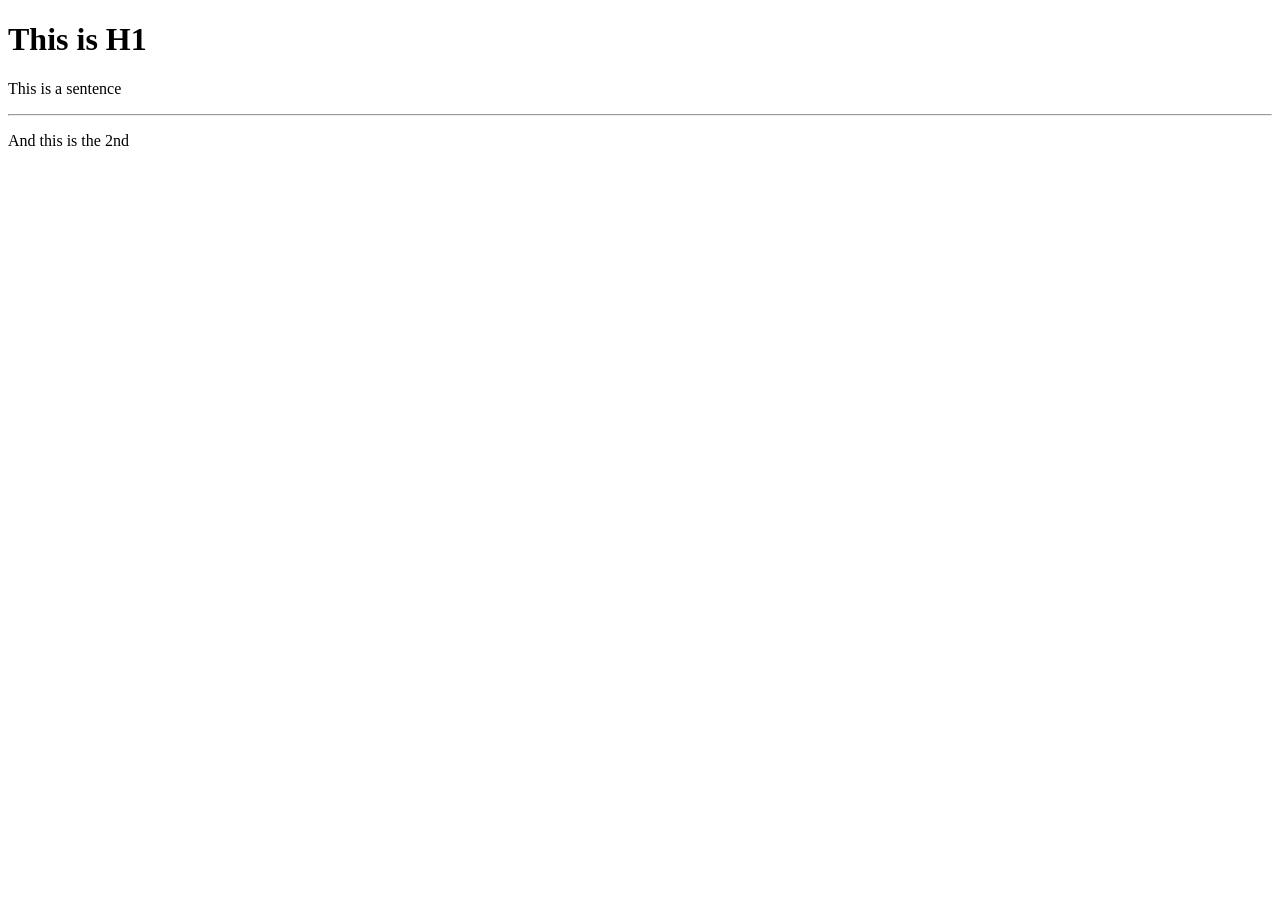
==== HTML_Base/index.html @ c9294677 "Commit of HTML basic site" ====
<!-- This is comment :) -->

<!DOCTYPE html>
<html lang="en">

    <head>  <!-- everything that wants to be pre-loaded -->

        <meta charset="UTF-8">
        <title>Home Page</title>

    </head>

    <body>
    <h1> This is H1 </h1>

    <p id="index"> This is a sentence</p>  <!-- a unique name, can be anything, cant be reused -->

        <hr>

    <p class="notdex"> And this is the 2nd</p> <!-- a class tag effects anything given the same class -->

    </body>

</html>
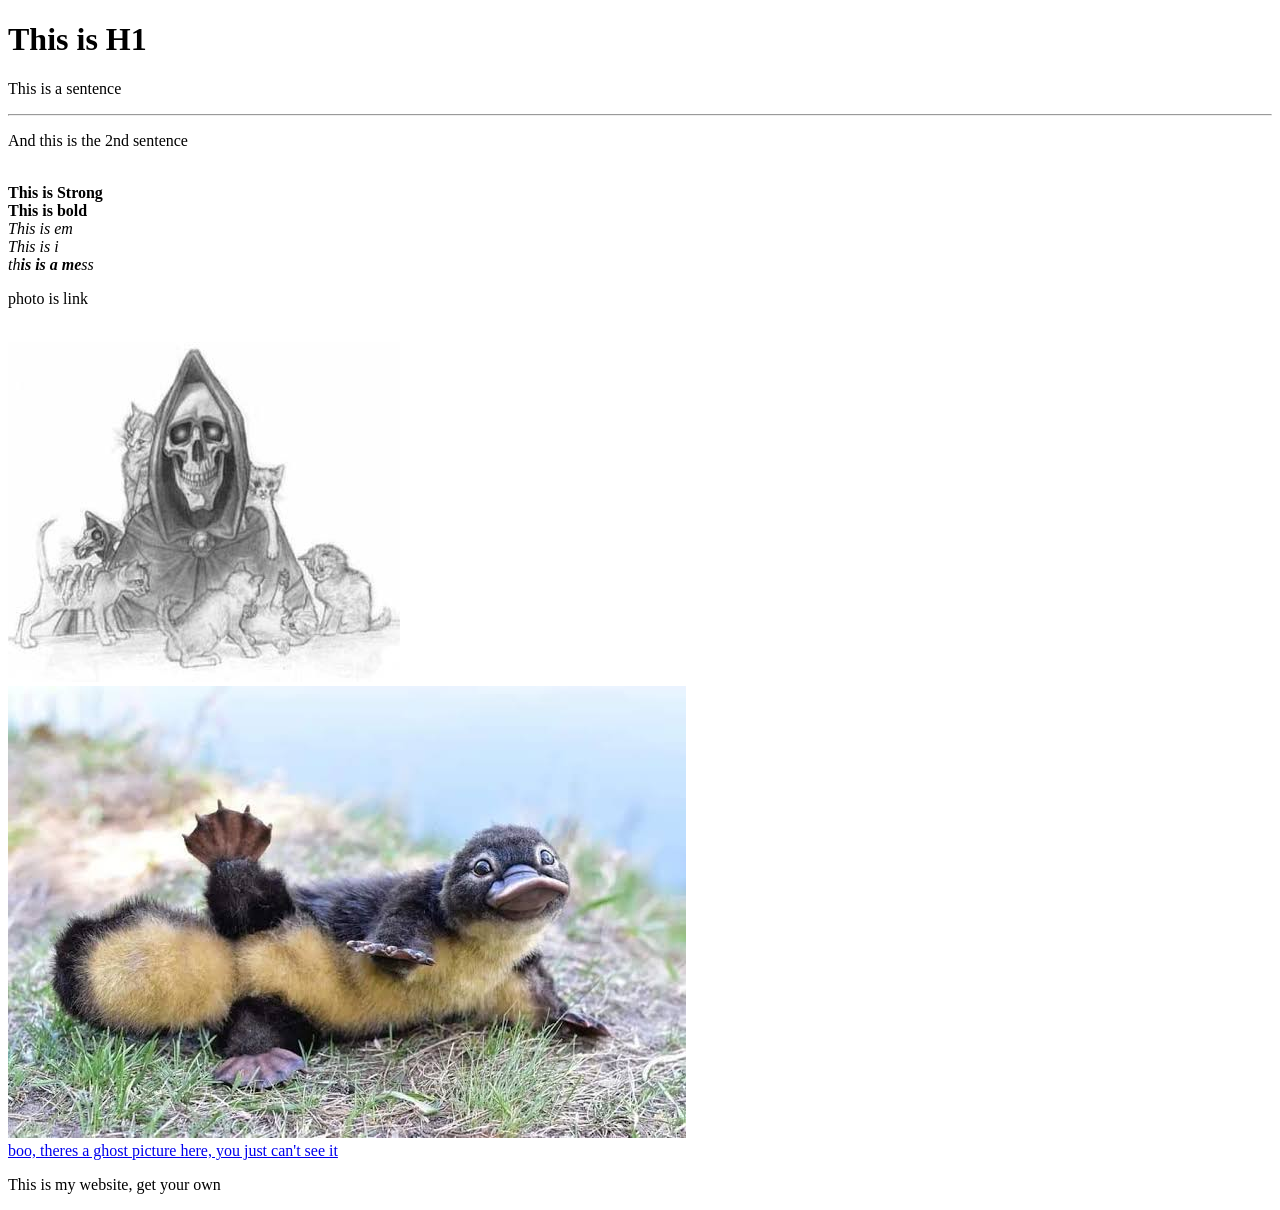
==== commit 45173709: "updated basics to show basic layouts, links, tables, lista and links" ====
--- a/HTML_Base/index.html
+++ b/HTML_Base/index.html
@@ -15,10 +15,36 @@
 
     <p id="index"> This is a sentence</p>  <!-- a unique name, can be anything, cant be reused -->
 
-        <hr>
+        <hr> <!-- puts a line on page -->
 
-    <p class="notdex"> And this is the 2nd</p> <!-- a class tag effects anything given the same class -->
+    <p class="notdex"> And this is the 2nd sentence </p> <!-- a class tag effects anything given the same class -->
+
+    <br>
+    <strong> This is Strong </strong>  <!-- this instead of b -->
+    <br>
+    <b> This is bold </b>
+    <br>
+    <em> This is em </em>   <!-- this instead of i -->
+    <br>
+    <i> This is i </i>
+    <br>
+    <i>th<b>is<em> <strong>is </strong> a </em> me</b>ss</i>
+    <br>
+    <p> photo is link </p>
+
+    <br>
+    <a href="page1.html"> <img src="death.jpg"></a>  <!-- link to other web page as well as an image since the tags can be layered -->
+    <br>
+    <a href="page2.html"> <img src="platy.jpg"></a>
+    <br>
+    <a href="page3.html"> boo, theres a ghost picture  here, you just can't see it</a>
+
+
 
     </body>
 
+    <footer>
+        <p> This is my website, get your own </p>
+    </footer>
+
 </html>
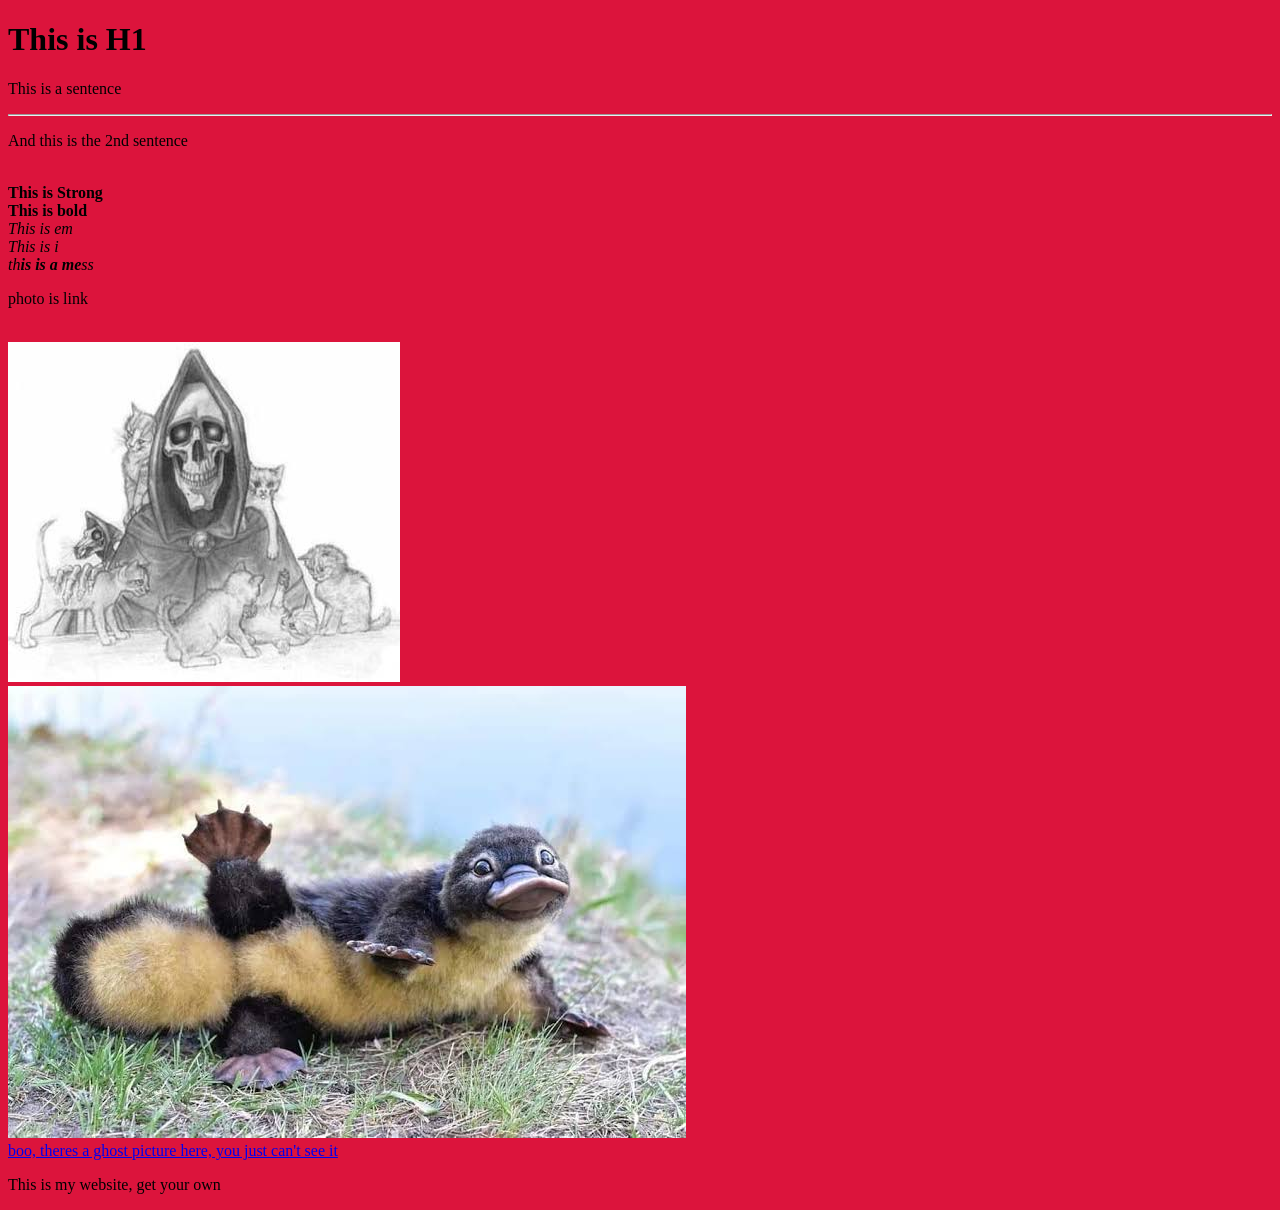
==== commit 4bd75728: "final update before class end" ====
--- a/HTML_Base/index.html
+++ b/HTML_Base/index.html
@@ -7,10 +7,22 @@
 
         <meta charset="UTF-8">
         <title>Home Page</title>
+        <style>
+            head {background: black;
+                color: white;}
+        </style>
+
 
     </head>
 
     <body>
+
+    <style>
+        body {background: crimson;}
+
+        head {background: black;
+            color: white;}
+    </style>
     <h1> This is H1 </h1>
 
     <p id="index"> This is a sentence</p>  <!-- a unique name, can be anything, cant be reused -->
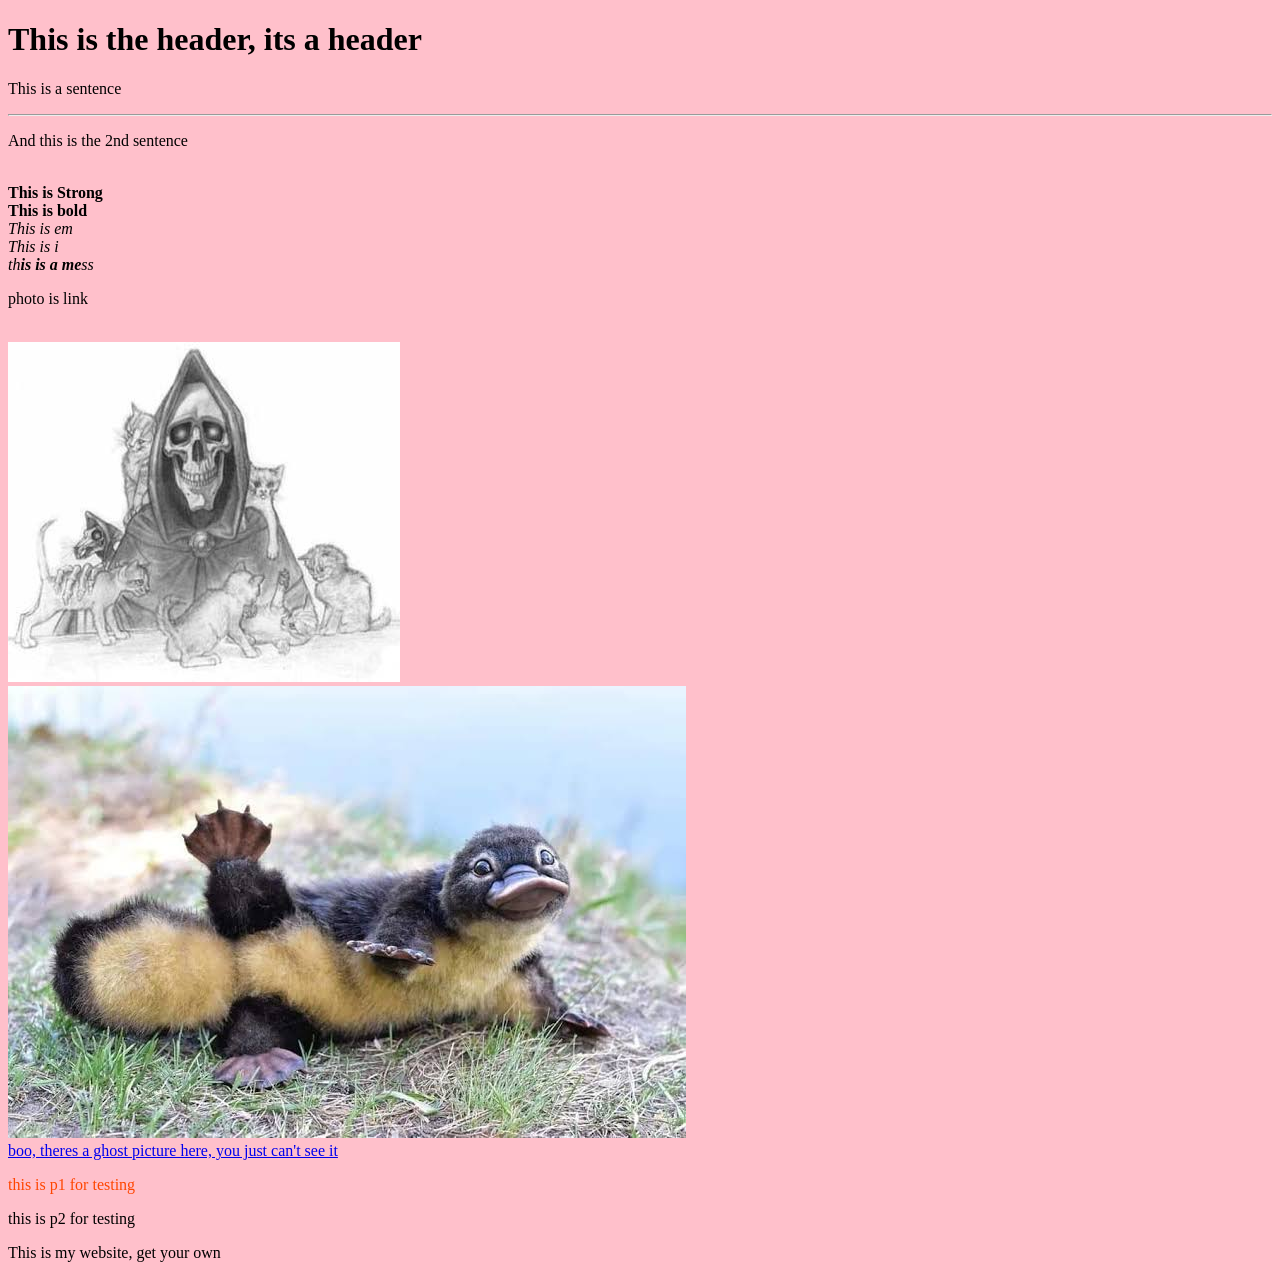
==== commit 1f0cc2e6: "final update before class end" ====
--- a/HTML_Base/index.html
+++ b/HTML_Base/index.html
@@ -5,25 +5,16 @@
 
     <head>  <!-- everything that wants to be pre-loaded -->
 
+        <link rel="stylesheet" href="styles.css">
         <meta charset="UTF-8">
         <title>Home Page</title>
-        <style>
-            head {background: black;
-                color: white;}
-        </style>
 
 
     </head>
 
     <body>
 
-    <style>
-        body {background: crimson;}
-
-        head {background: black;
-            color: white;}
-    </style>
-    <h1> This is H1 </h1>
+    <h1> This is the header, its a header </h1>
 
     <p id="index"> This is a sentence</p>  <!-- a unique name, can be anything, cant be reused -->
 
@@ -51,6 +42,9 @@
     <br>
     <a href="page3.html"> boo, theres a ghost picture  here, you just can't see it</a>
 
+    <p id="p1"> this is p1 for testing</p>
+
+    <p class="p2"> this is p2 for testing</p>
 
 
     </body>
--- a/HTML_Base/styles.css
+++ b/HTML_Base/styles.css
@@ -0,0 +1,20 @@
+body {
+    background: pink;
+}
+table {
+    border: 1px black;
+    border-style: dotted;
+    border-collapse: collapse;
+}
+
+td, tr {
+    border: 1px dotted black;
+    padding: 0px;
+    margin: 1px;
+    border-collapse: collapse;
+}
+
+#p1 {
+    color: orangered;
+}
+
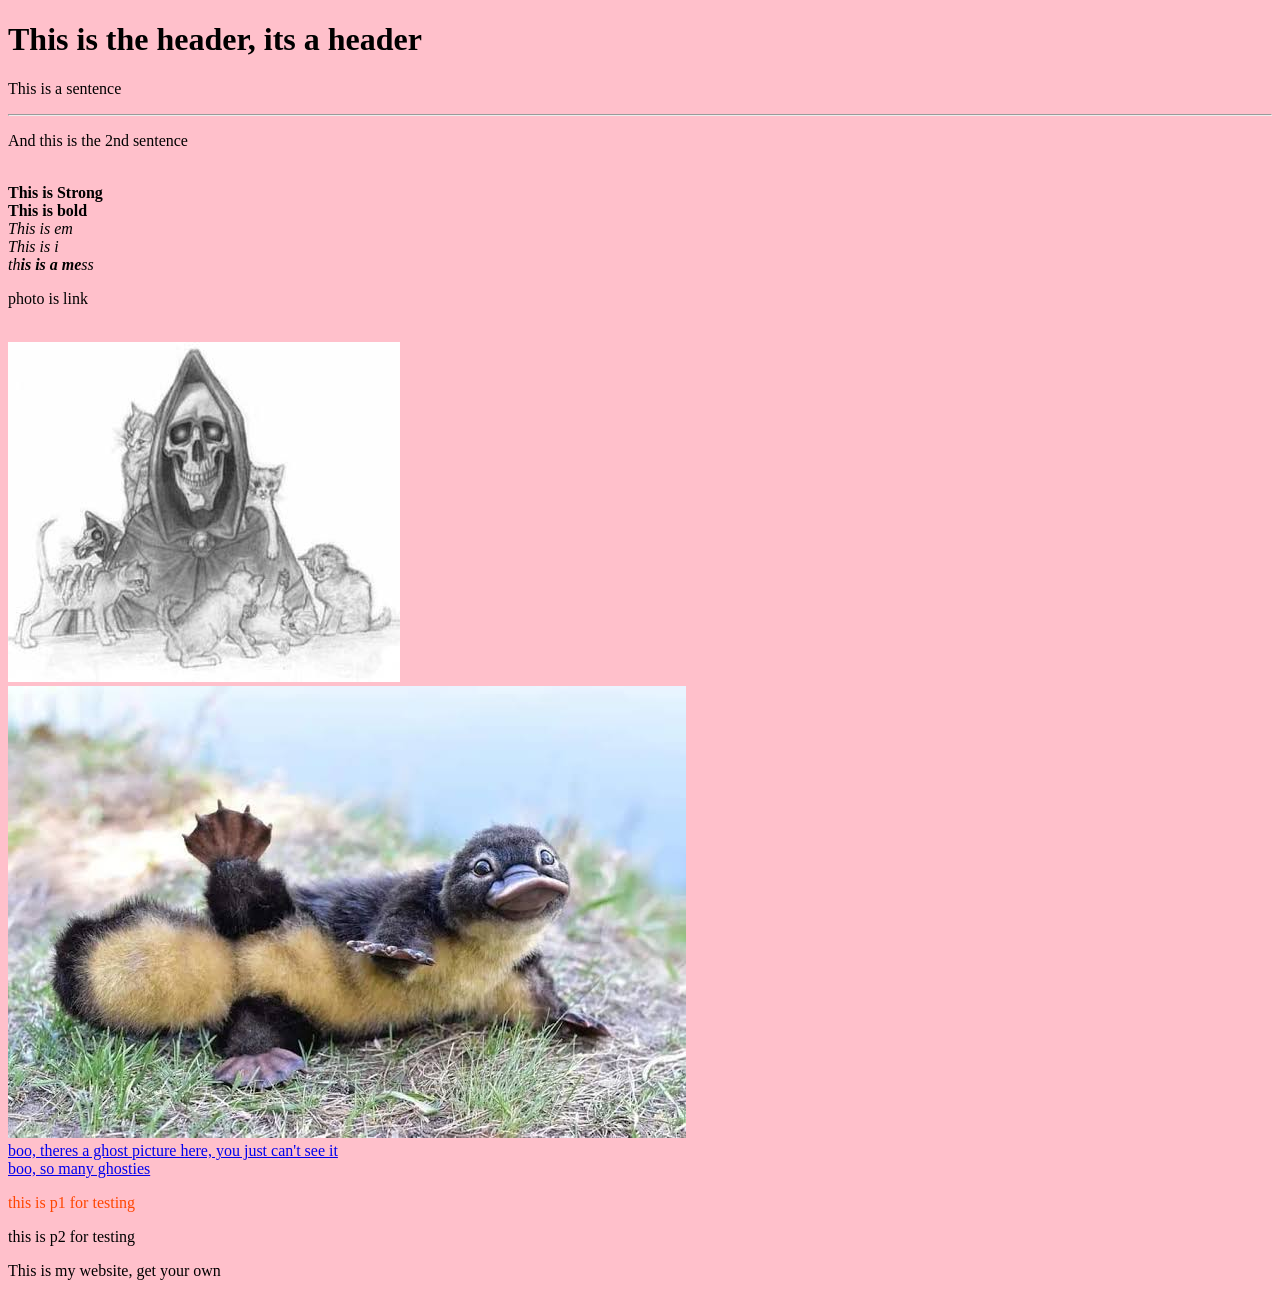
==== commit ece6ec89: "final update before class end" ====
--- a/HTML_Base/index.html
+++ b/HTML_Base/index.html
@@ -36,11 +36,13 @@
     <p> photo is link </p>
 
     <br>
-    <a href="page1.html"> <img src="death.jpg"></a>  <!-- link to other web page as well as an image since the tags can be layered -->
+    <a href="page1.html" id="refpic1"> <img src="death.jpg"> </a>  <!-- link to other web page as well as an image since the tags can be layered -->
     <br>
-    <a href="page2.html"> <img src="platy.jpg"></a>
+    <a href="page2.html" id="refpic2"> <img src="platy.jpg"></a>
     <br>
     <a href="page3.html"> boo, theres a ghost picture  here, you just can't see it</a>
+    <br>
+    <a href="page4.html"> boo, so many ghosties</a>
 
     <p id="p1"> this is p1 for testing</p>
 
--- a/HTML_Base/styles.css
+++ b/HTML_Base/styles.css
@@ -18,3 +18,20 @@
     color: orangered;
 }
 
+
+#refpic1 {
+    height: 70px;
+    width: 120px;
+}
+
+
+#refpic1:hover {
+    background-image: Image("platy.jpg");
+    height: 70px;
+    width: 120px;
+}
+
+#refpic2 {
+    height: 70px;
+    width: 120px;
+}
